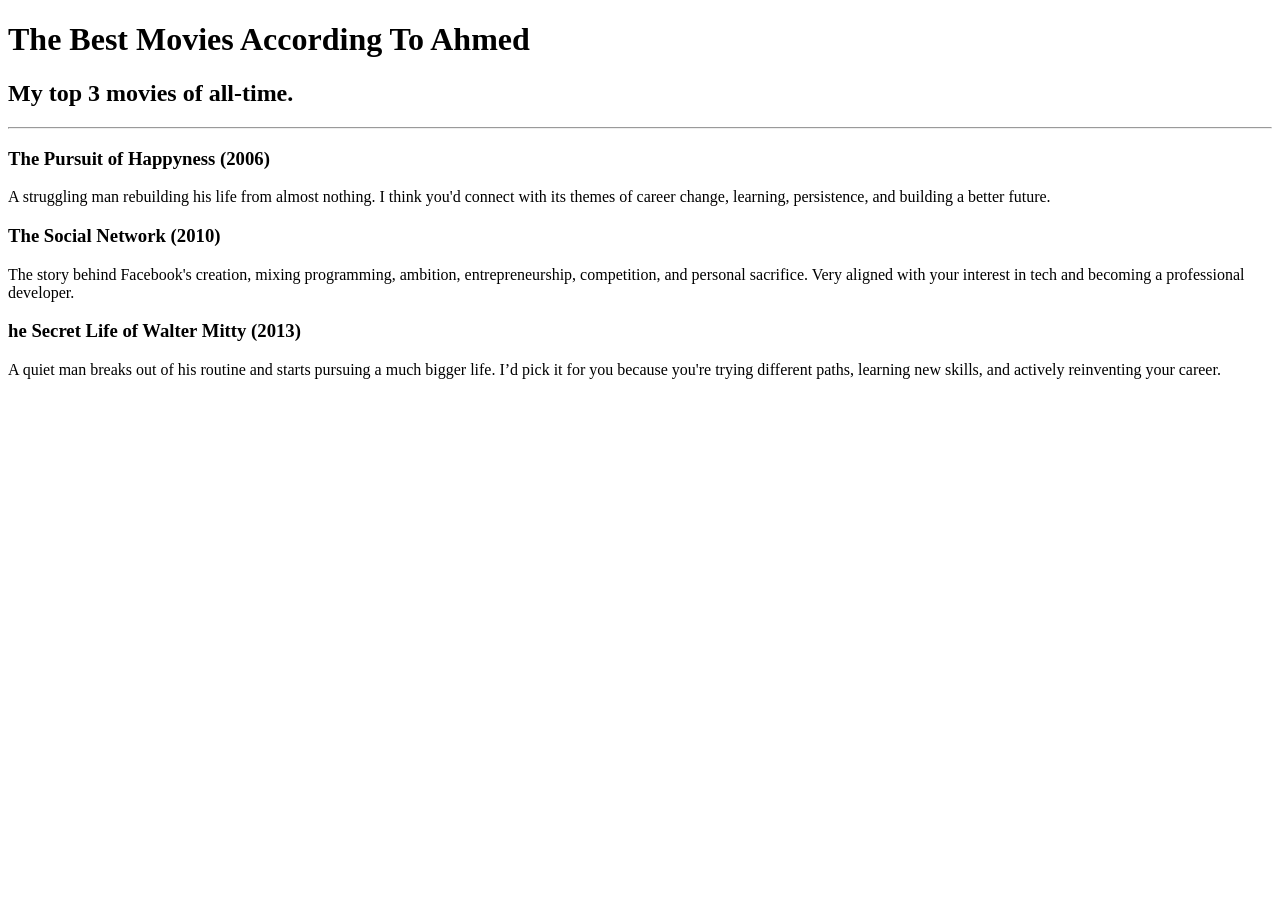
==== Movie Ranking/index.html @ d350b92a "initial commit" ====
<!DOCTYPE html>
<html>
    <header>
       
    </header>
    <body>
        <h1>The Best Movies According To Ahmed</h1>
        <h2>My top 3 movies of all-time.</h2>

        <hr/>

        <h3>The Pursuit of Happyness (2006)</h3>
        <p>A struggling man rebuilding his life from almost nothing. I think you'd connect with its themes of career change, learning, persistence, and building a better future.</p>

        <h3>The Social Network (2010)</h3>
        <p>The story behind Facebook's creation, mixing programming, ambition, entrepreneurship, competition, and personal sacrifice. Very aligned with your interest in tech and becoming a professional developer.</p>
        
        <h3>he Secret Life of Walter Mitty (2013)</h3>
        <p>A quiet man breaks out of his routine and starts pursuing a much bigger life. I’d pick it for you because you're trying different paths, learning new skills, and actively reinventing your career.</p>
        
    </body>
</html>
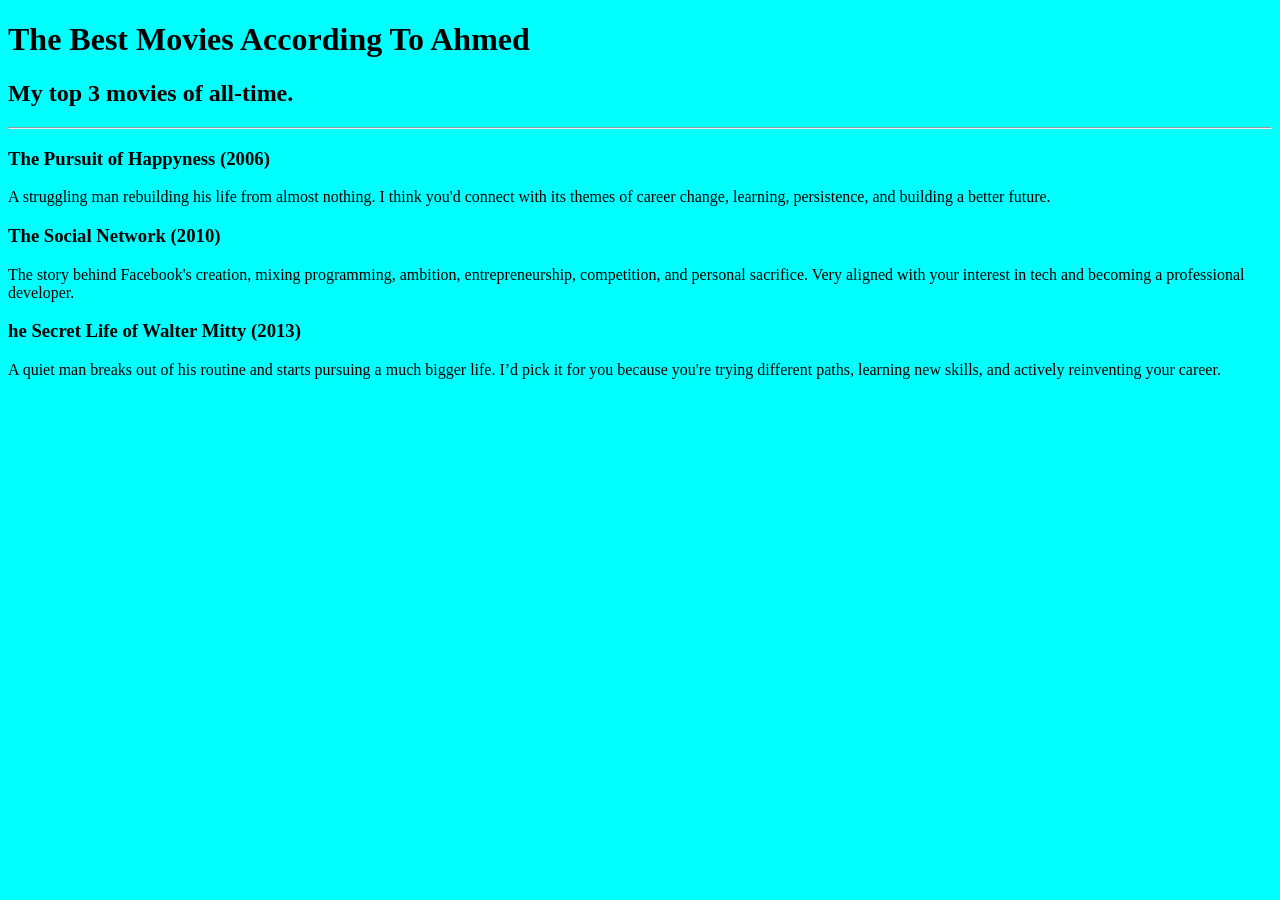
==== commit 6f3244cc: "Add CSS" ====
--- a/Movie Ranking/index.html
+++ b/Movie Ranking/index.html
@@ -1,7 +1,7 @@
 <!DOCTYPE html>
 <html>
     <header>
-       
+       <link rel="Stylesheet" href="./style.css">
     </header>
     <body>
         <h1>The Best Movies According To Ahmed</h1>
--- a/Movie Ranking/style.css
+++ b/Movie Ranking/style.css
@@ -0,0 +1,8 @@
+*{
+    background-color: AQUA;
+}
+
+body h1 {
+    border: 10px;
+    border-radius: 50%;
+}
